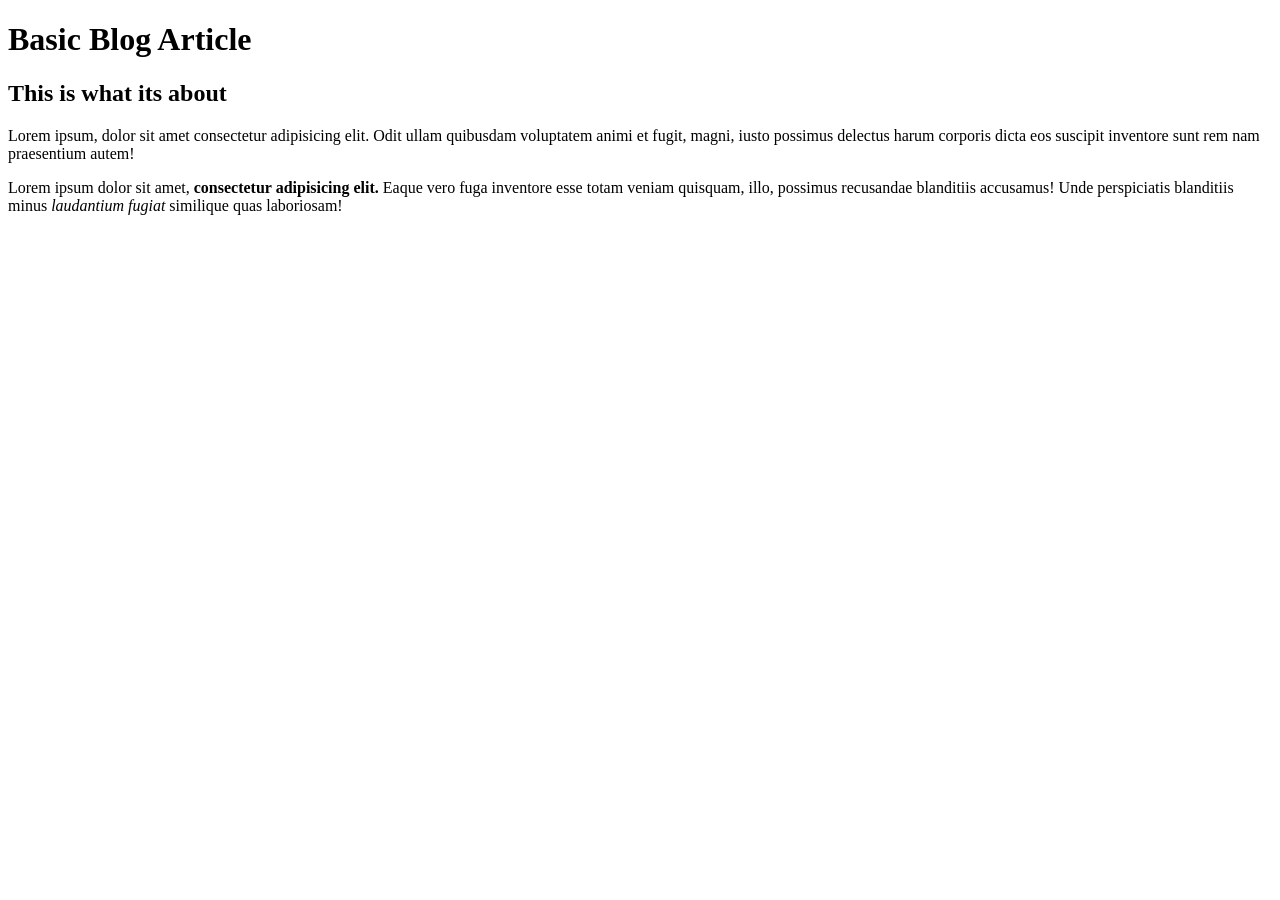
==== projects/basic-blog-article/index.html @ 2cbfe53e "Added mini exorcise project to the repo and updated app.js for RPS" ====
<!DOCTYPE html>
<html lang="en">

<head>
    <meta charset="UTF-8">
    <meta name="viewport" content="width=device-width, initial-scale=1.0">
    <title>Basic Blog. Article</title>
</head>

<body>
    <div>
        <h1>Basic Blog Article</h1>
        <h2>This is what its about</h2>
        <p>Lorem ipsum, dolor sit amet consectetur adipisicing elit. Odit ullam quibusdam voluptatem animi et fugit,
            magni, iusto possimus delectus harum corporis dicta eos suscipit inventore sunt rem nam praesentium autem!
        </p>
        <p>Lorem ipsum dolor sit amet, <strong>consectetur adipisicing elit.</strong> Eaque vero fuga inventore esse
            totam veniam quisquam, illo, possimus recusandae blanditiis accusamus! Unde perspiciatis blanditiis minus
            <em>laudantium fugiat</em> similique quas laboriosam!</p>
    </div>
</body>

</html>
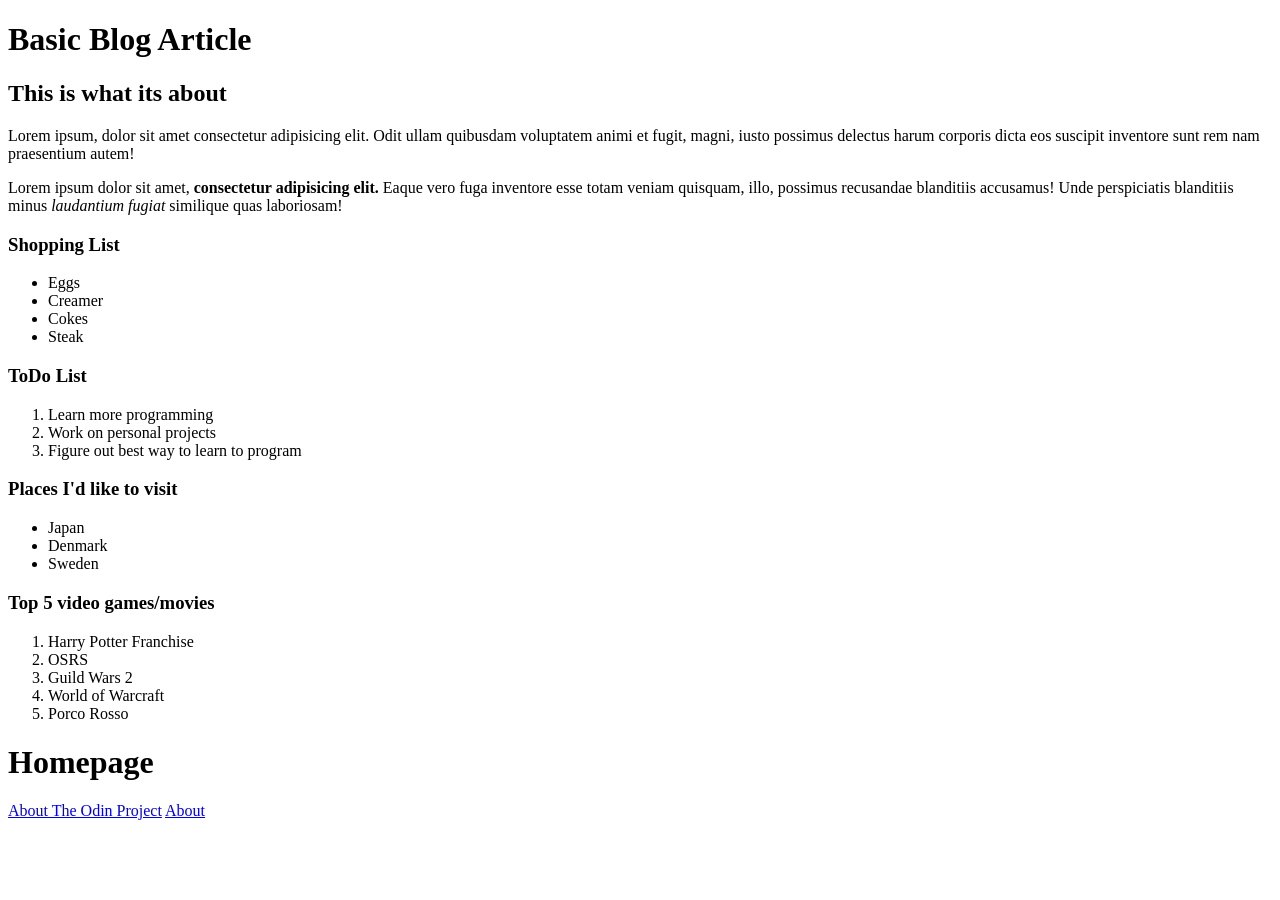
==== commit cf23b6d2: "Using basic-blog-article for normal exercises outside of the Assignments" ====
--- a/projects/basic-blog-article/index.html
+++ b/projects/basic-blog-article/index.html
@@ -16,7 +16,50 @@
         </p>
         <p>Lorem ipsum dolor sit amet, <strong>consectetur adipisicing elit.</strong> Eaque vero fuga inventore esse
             totam veniam quisquam, illo, possimus recusandae blanditiis accusamus! Unde perspiciatis blanditiis minus
-            <em>laudantium fugiat</em> similique quas laboriosam!</p>
+            <em>laudantium fugiat</em> similique quas laboriosam!
+        </p>
+    </div>
+
+    <!-- Using this file as a placeholder for most HTML & CSS exercises/assignments -->
+
+    <div>
+        <h3>Shopping List</h3>
+        <ul>
+            <li>Eggs</li>
+            <li>Creamer</li>
+            <li>Cokes</li>
+            <li>Steak</li>
+        </ul>
+
+        <h3>ToDo List</h3>
+        <ol>
+            <li>Learn more programming</li>
+            <li>Work on personal projects</li>
+            <li>Figure out best way to learn to program</li>
+        </ol>
+
+        <h3>Places I'd like to visit</h3>
+        <ul>
+            <li>Japan</li>
+            <li>Denmark</li>
+            <li>Sweden</li>
+        </ul>
+
+        <h3>Top 5 video games/movies</h3>
+        <ol>
+            <li>Harry Potter Franchise</li>
+            <li>OSRS</li>
+            <li>Guild Wars 2</li>
+            <li>World of Warcraft</li>
+            <li>Porco Rosso</li>
+        </ol>
+    </div>
+
+    <div>
+        <h1>Homepage</h1>
+        <a href="https://www.theodinproject.com/about">About The Odin Project</a>
+
+        <a href="about.html">About</a>
     </div>
 </body>
 
